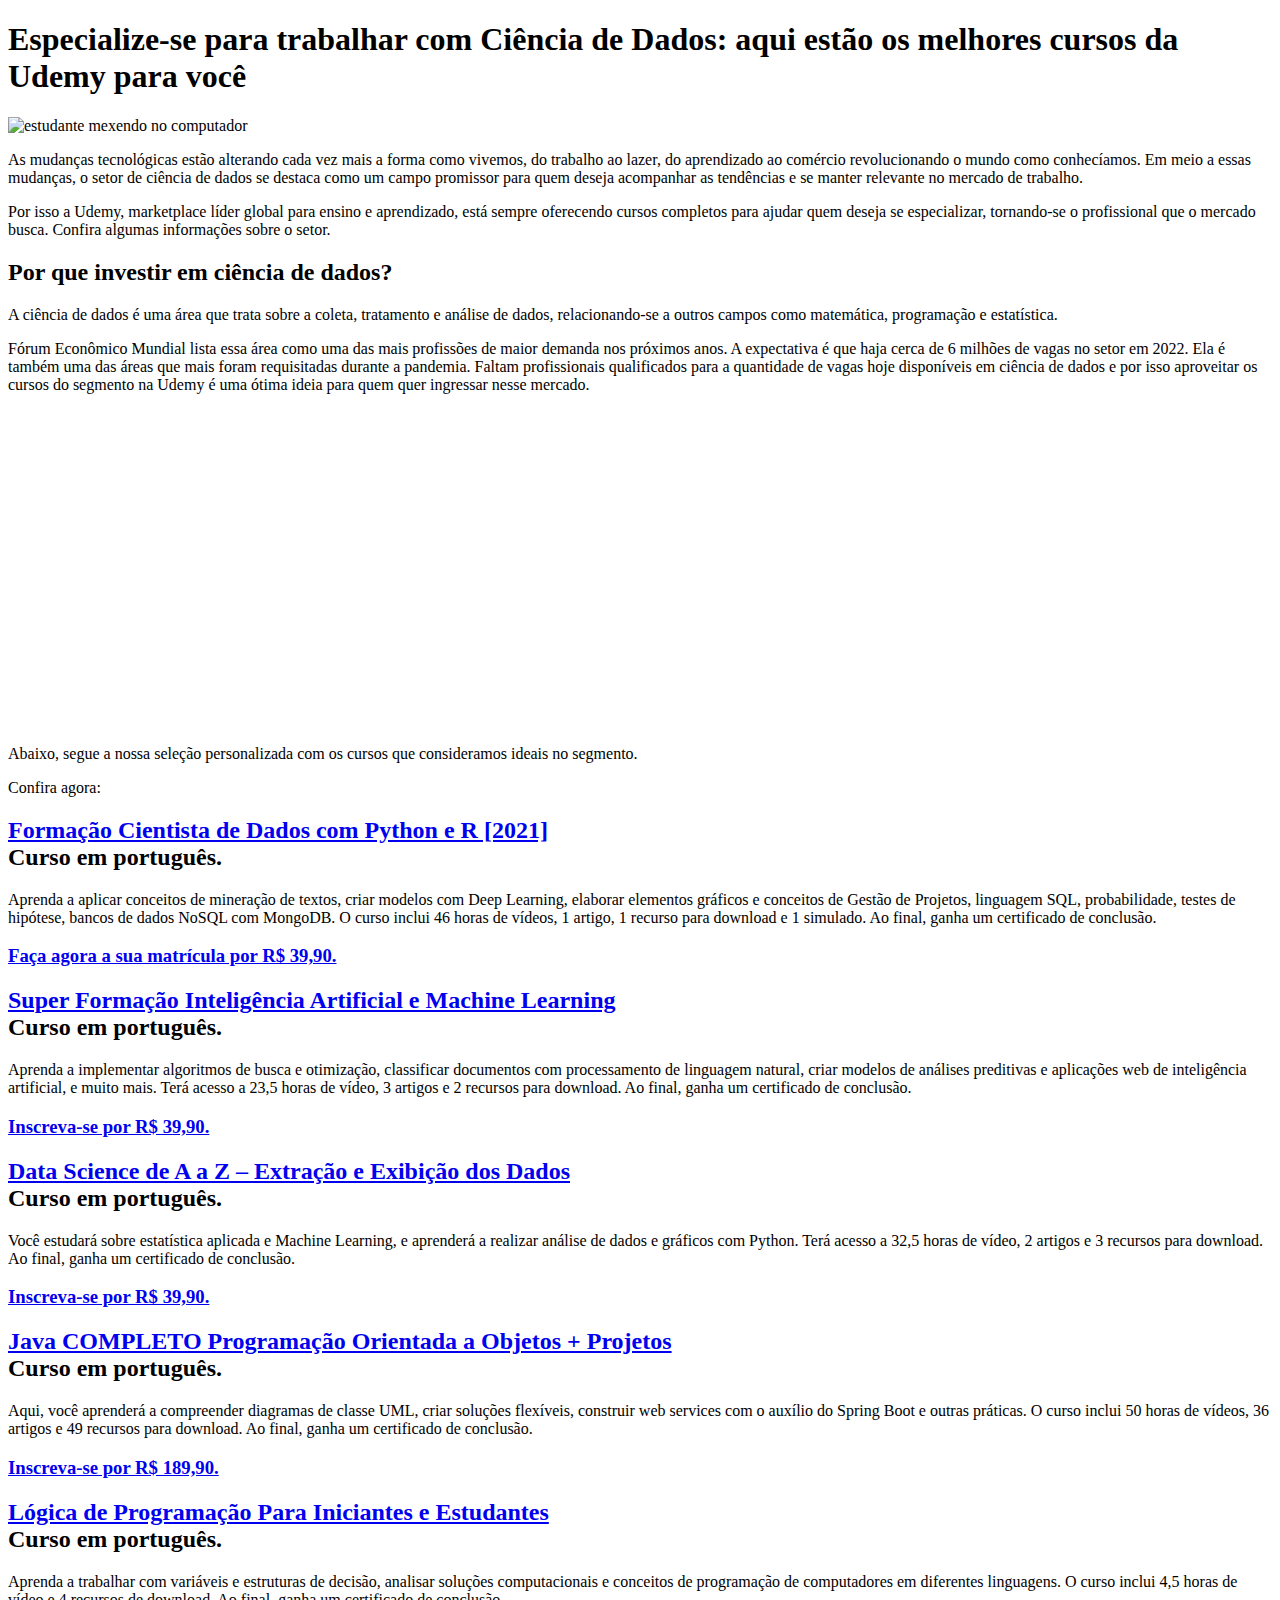
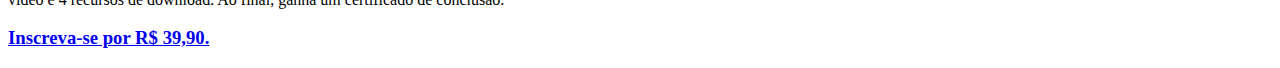
==== index.html @ 65ce4c8f "adicionar o index.html" ====
<!DOCTYPE html>
<html lang="pt-BR">
<head>
    <meta charset="UTF-8">
    <meta http-equiv="X-UA-Compatible" content="IE=edge">
    <meta name="viewport" content="width=device-width, initial-scale=1.0">
    <title>DATA SCIENCE INFO</title>
    <link rel="preconnect" href="https://fonts.googleapis.com">
    <link rel="preconnect" href="https://fonts.gstatic.com" crossorigin>
    <link href="https://fonts.googleapis.com/css2?family=Roboto&display=swap" rel="stylesheet">
    <link rel="stylesheet" href="style.css">
</head>
<body>
    <h1> Especialize-se para trabalhar com Ciência de Dados: aqui estão os melhores cursos da Udemy para você </h1>
    <img src="./images/ensino-hibrido.png" alt="estudante mexendo no computador" class="imagem"/>
    <p> As mudanças tecnológicas estão alterando cada vez mais a forma como vivemos, do trabalho ao lazer, do aprendizado ao comércio revolucionando o mundo como conhecíamos.
    Em meio a essas mudanças, o setor de ciência de dados se destaca como um campo promissor para quem deseja acompanhar as tendências e se manter relevante no mercado de trabalho.</p>
    Por isso a Udemy, marketplace líder global para ensino e aprendizado, está sempre oferecendo cursos completos para ajudar quem deseja se especializar, tornando-se o profissional que o mercado busca. 
    Confira algumas informações sobre o setor.

    <div class="clearfix"></div>

    <h2> Por que investir em ciência de dados?</h2>

    <p> A ciência de dados é uma área que trata sobre a coleta, tratamento e análise de dados, relacionando-se a outros campos como matemática, programação e estatística.</p>
    <p> Fórum Econômico Mundial lista essa área como uma das mais profissões de maior demanda nos próximos anos. A expectativa é que haja cerca de 6 milhões de vagas no setor em 2022. Ela é também uma das áreas que mais foram requisitadas durante a pandemia. Faltam profissionais qualificados para a quantidade de vagas hoje disponíveis em ciência de dados e por isso aproveitar os cursos do segmento na Udemy é uma ótima ideia para quem quer ingressar nesse mercado.</p>

    <iframe width="560" height="315" src="https://www.youtube.com/embed/5b9Z8toVaAU" title="YouTube video player" frameborder="0" allow="accelerometer; autoplay; clipboard-write; encrypted-media; gyroscope; picture-in-picture" allowfullscreen></iframe>

    <p>Abaixo, segue a nossa seleção personalizada com os cursos que consideramos ideais no segmento.</p>
    Confira agora:
    <section>
        <h2>
            <a class="postcurso" href="https://www.udemy.com/course/cientista-de-dados/?utm_source=aff-campaign&utm_medium=udemyads&utm_term=Content&ranMID=44061&ranEAID=pPTAmHIqzQk&ranSiteID=pPTAmHIqzQk-dmOXqD.1.yf11IrICsfgUg&LSNSUBSITE=LSNSUBSITE&utm_medium=udemyads&LSNPUBID=pPTAmHIqzQk&utm_source=aff-campaign" target="_blank">Formação Cientista de Dados com Python e R [2021]</a><strong><br> Curso em português.</strong>
        </h2>    
            <p> Aprenda a aplicar conceitos de mineração de textos, criar modelos com Deep Learning, elaborar elementos gráficos e conceitos de Gestão de Projetos, linguagem SQL, probabilidade, testes de hipótese, bancos de dados NoSQL com MongoDB.
            O curso inclui 46 horas de vídeos, 1 artigo, 1 recurso para download e 1 simulado. Ao final, ganha um certificado de conclusão.</p>
        <h3>
            <a class="matricula" href="https://click.linksynergy.com/deeplink?id=pPTAmHIqzQk&mid=44061&murl=https%3A%2F%2Fwww.udemy.com%2Fcourse%2Fcientista-de-dados%2F&LSNSUBSITE=LSNSUBSITE">Faça agora a sua matrícula por R$ 39,90.</a>
        </h3>

    </section>

    <section>
        <h2>
            <a class="postcurso" href="https://click.linksynergy.com/deeplink?id=pPTAmHIqzQk&mid=44061&murl=https%3A%2F%2Fwww.udemy.com%2Fcourse%2Finteligencia-artificial-e-machine-learning%2F&LSNSUBSITE=LSNSUBSITE" target="_blank">Super Formação Inteligência Artificial e Machine Learning</a><strong><br>Curso em português.</strong>
        </h2>
            <p>Aprenda a implementar algoritmos de busca e otimização, classificar documentos com processamento de linguagem natural, criar modelos de análises preditivas e aplicações web de inteligência artificial, e muito mais.
            Terá acesso a 23,5 horas de vídeo, 3 artigos e 2 recursos para download. Ao final, ganha um certificado de conclusão.</p>
        <h3>
            <a class="matricula" href="https://click.linksynergy.com/deeplink?id=pPTAmHIqzQk&mid=44061&murl=https%3A%2F%2Fwww.udemy.com%2Fcourse%2Finteligencia-artificial-e-machine-learning%2F&LSNSUBSITE=LSNSUBSITE">Inscreva-se por R$ 39,90.</a>
        </h3>

    </section>
    
    <section>
        <h2>
            <a class="postcurso" href="https://click.linksynergy.com/deeplink?id=pPTAmHIqzQk&mid=44061&murl=https%3A%2F%2Fwww.udemy.com%2Fcourse%2Fcurso-data-science-completo%2F&LSNSUBSITE=LSNSUBSITE" target="_blank">Data Science de A a Z – Extração e Exibição dos Dados</a><strong><br>Curso em português.</strong>
        </h2>
            <p>Você estudará sobre estatística aplicada e Machine Learning, e aprenderá a realizar análise de dados e gráficos com Python.
               Terá acesso a 32,5 horas de vídeo, 2 artigos e 3 recursos para download. Ao final, ganha um certificado de conclusão.</p>
        <h3>
            <a class="matricula" href="https://click.linksynergy.com/deeplink?id=pPTAmHIqzQk&mid=44061&murl=https%3A%2F%2Fwww.udemy.com%2Fcourse%2Fcurso-data-science-completo%2F&LSNSUBSITE=LSNSUBSITE">Inscreva-se por R$ 39,90.</a></h3>
    </section>
    
    <section>
        <h2>
            <a class="postcurso" href="https://click.linksynergy.com/deeplink?id=pPTAmHIqzQk&mid=44061&murl=https%3A%2F%2Fwww.udemy.com%2Fcourse%2Fjava-curso-completo%2F&LSNSUBSITE=LSNSUBSITE" target="_blank">Java COMPLETO Programação Orientada a Objetos + Projetos</a><strong><br>Curso em português.</strong>
        </h2>
            <p>Aqui, você aprenderá a compreender diagramas de classe UML, criar soluções flexíveis, construir web services com o auxílio do Spring Boot e outras práticas. O curso inclui 50 horas de vídeos, 36 artigos e 49 recursos para download. Ao final, ganha um certificado de conclusão.</p>
        <h3>
            <a class="matricula" href="https://click.linksynergy.com/deeplink?id=pPTAmHIqzQk&mid=44061&murl=https%3A%2F%2Fwww.udemy.com%2Fcourse%2Fjava-curso-completo%2F&LSNSUBSITE=LSNSUBSITE">Inscreva-se por R$ 189,90.</a>
        </h3>
    </section>

    <section>
        <h2>
            <a class="postcurso" href="https://click.linksynergy.com/deeplink?id=pPTAmHIqzQk&mid=44061&murl=https%3A%2F%2Fwww.udemy.com%2Flogica-de-programacao-java-python-visualg-e-javascript&LSNSUBSITE=LSNSUBSITE" target="_blank">Lógica de Programação Para Iniciantes e Estudantes</a><strong><br>Curso em português.</strong>
        </h2>
            <p>Aprenda a trabalhar com variáveis e estruturas de decisão, analisar soluções computacionais e conceitos de programação de computadores em diferentes linguagens. O curso inclui 4,5 horas de vídeo e 4 recursos de download. Ao final, ganha um certificado de conclusão.</p>
        <h3>
            <a class="matricula" href="https://click.linksynergy.com/deeplink?id=pPTAmHIqzQk&mid=44061&murl=https%3A%2F%2Fwww.udemy.com%2Flogica-de-programacao-java-python-visualg-e-javascript&LSNSUBSITE=LSNSUBSITE">Inscreva-se por R$ 39,90.</a>
        </h3>
    </section>

</body>
</html>
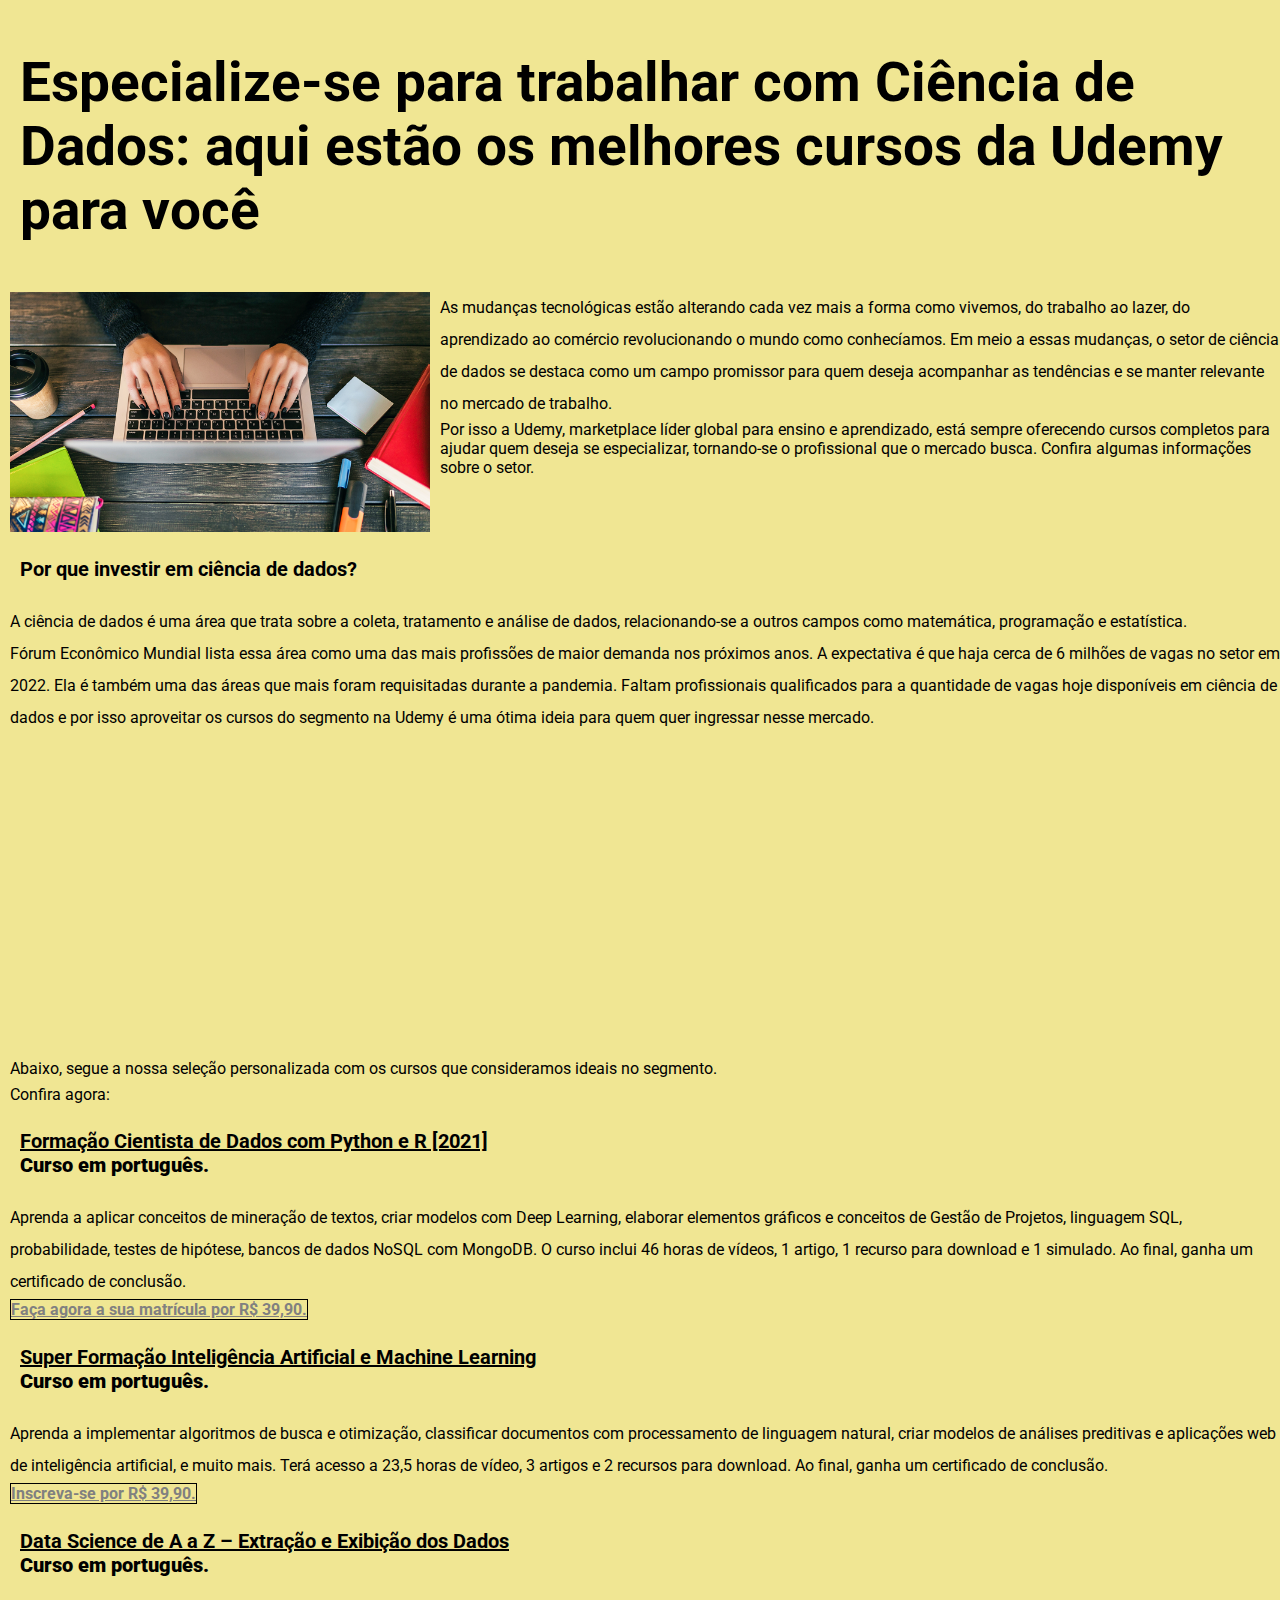
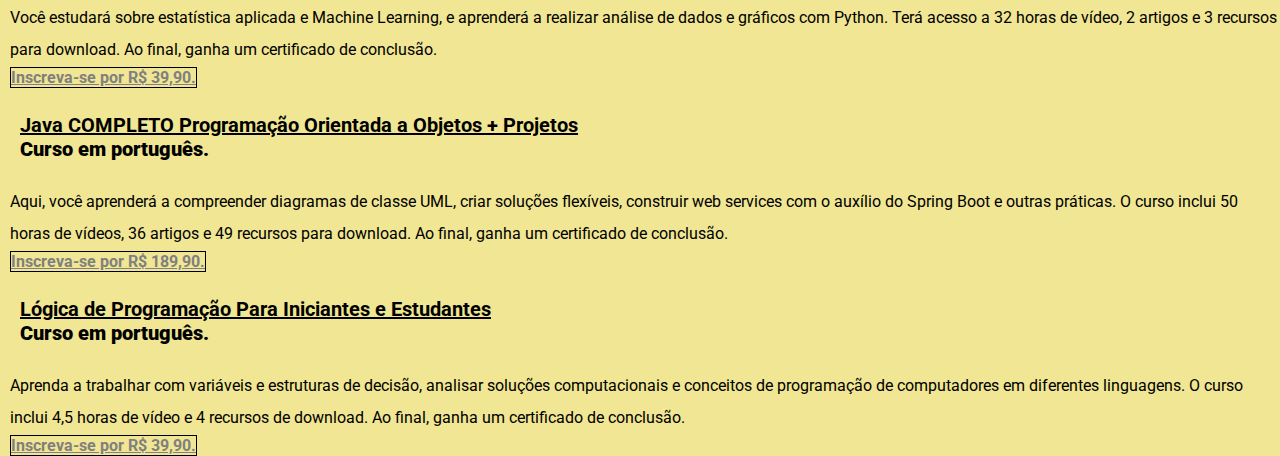
==== commit 18e3937e: "atualização de dados" ====
--- a/index.html
+++ b/index.html
@@ -58,7 +58,7 @@
             <a class="postcurso" href="https://click.linksynergy.com/deeplink?id=pPTAmHIqzQk&mid=44061&murl=https%3A%2F%2Fwww.udemy.com%2Fcourse%2Fcurso-data-science-completo%2F&LSNSUBSITE=LSNSUBSITE" target="_blank">Data Science de A a Z – Extração e Exibição dos Dados</a><strong><br>Curso em português.</strong>
         </h2>
             <p>Você estudará sobre estatística aplicada e Machine Learning, e aprenderá a realizar análise de dados e gráficos com Python.
-               Terá acesso a 32,5 horas de vídeo, 2 artigos e 3 recursos para download. Ao final, ganha um certificado de conclusão.</p>
+               Terá acesso a 32 horas de vídeo, 2 artigos e 3 recursos para download. Ao final, ganha um certificado de conclusão.</p>
         <h3>
             <a class="matricula" href="https://click.linksynergy.com/deeplink?id=pPTAmHIqzQk&mid=44061&murl=https%3A%2F%2Fwww.udemy.com%2Fcourse%2Fcurso-data-science-completo%2F&LSNSUBSITE=LSNSUBSITE">Inscreva-se por R$ 39,90.</a></h3>
     </section>
--- a/style.css
+++ b/style.css
@@ -0,0 +1,76 @@
+* {
+    font-family: 'Roboto', Times, serif;
+    box-sizing: border-box;
+    margin: 0;
+    padding: 0;
+}
+body {
+    background: rgb(240, 230, 147);
+    margin-left: 10px;
+}
+h1 {
+    font-size: 55px;
+    padding-top: 50px;
+    padding-right: 10px;
+    padding-bottom: 50px;
+    padding-left: 10px;
+
+
+}
+h2 {
+    font-size: 20px;
+    color: black;
+    padding-top: 25px;
+    padding-bottom: 25px;
+    padding-left: 10px;
+    padding-right: 10px;
+}
+.postcurso {
+    font-size: 20px;
+    color: black;
+}
+.matricula {
+    border: 1px solid black;
+    color: gray;
+    font-size: 16px;
+    
+}
+h3 {
+    box-sizing: border-box;
+}
+
+h3:hover {
+    background: black;
+    
+}
+
+p {
+    line-height: 2;
+}
+
+img {
+    max-width: 100%;
+    max-height: 100%;
+    width: 420px;
+   
+}
+
+iframe {
+    max-width: 100%;
+    max-height: 100%;
+}
+@media (max-width: 700px) {
+    h1{
+        color:rgb(129, 19, 19)
+    }
+    h2 {
+        color: rgb(31, 99, 226);
+    }
+}
+.imagem {
+    float: left;
+    margin-right: 10px;
+}
+.clearfix{
+    clear: both;
+}